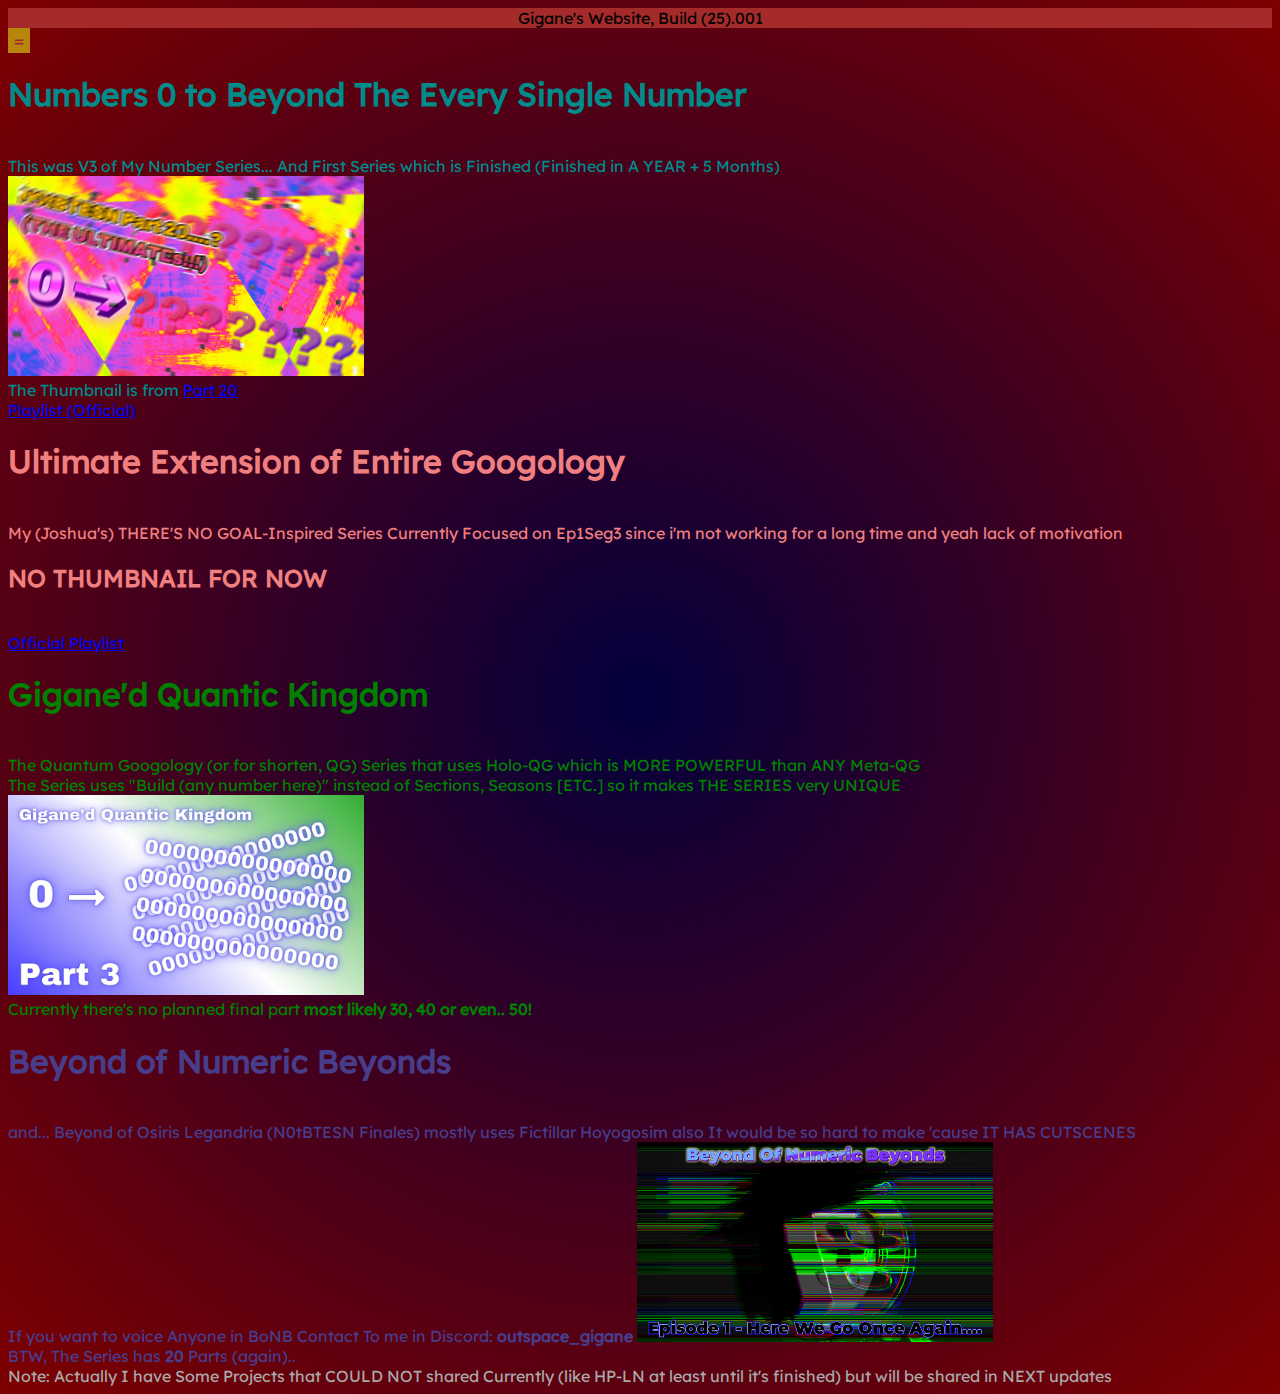
==== projects.html @ b03370f0 "Add files via upload" ====
<!DOCTYPE html>
<html lang="en">
<head>
    <meta charset="UTF-8">
    <meta name="viewport" content="width=device-width, initial-scale=1.0">
    <title>Gigane's Website</title>
    <link rel="stylesheet" href="style.css">
    <link rel="icon" type="image/webp" href="images/unnamed.webp">
</head>
<body>
    <div class="INTRO">Gigane's Website, Build (25).001</div>
    
    <div class="dropdown">
        <button class="button1">=</button>
        <div class="contents">
            <a href="index.html">Main page</a>
            <a href="projects.html">Projects</a>
            <a href="shoutouts.html">Shoutout to Peoples... 'Cause Why not? :D</a>
        </div>
    </div>

    <div class="OLD_FINISHED">
        <div class="N0tBTESN">
            <h1> Numbers 0 to Beyond The Every Single Number</h1> <br>
            This was V3 of My Number Series... And First Series which is Finished (Finished in A YEAR + 5 Months) <br>
            <img src="images/Snapshot.PNG" alt="N0tBTESN_Part 20 Thumbnail" height="200"> <br>
            The Thumbnail is from <a href="https://youtu.be/wm73B1uxVGk?si=tBv9TNC5SyvW381q">Part 20</a> <br>
            <a href="https://www.youtube.com/playlist?list=PLgxVeaKIYFrdxbIsql98qXIhoVwXciTE7">Playlist (Official)</a> <br>
        </div>
    </div>

    <div class="UEoEG">
        <h1>Ultimate Extension of Entire Googology</h1> <br>
        My (Joshua's) THERE'S NO GOAL-Inspired Series Currently Focused on Ep1Seg3 
        since i'm not working for a long time and yeah lack of motivation <br>
        <h2> NO THUMBNAIL FOR NOW </h2> <br>
        <a href="https://www.youtube.com/playlist?list=PLgxVeaKIYFrccUVPBRERg4RAsoRIzpdoM">Official Playlist</a>
    </div>

    <div class="GQK">
        <h1>Gigane'd Quantic Kingdom</h1> <br>
        The Quantum Googology (or for shorten, QG) Series that uses Holo-QG which is MORE POWERFUL
        than ANY Meta-QG <br>
        The Series uses "Build (any number here)" instead of Sections, Seasons [ETC.] so it makes THE SERIES very UNIQUE <br>
        <img src="images/0 → 0(1).jpg" alt="Thumbnail of Part 3" height="200"> <br>
        Currently there's no planned final part <b> most likely 30, 40 or even.. 50! </b> <br>
    </div>

    <div class="BoNB">
        <h1>Beyond of Numeric Beyonds</h1> <br>
        and... Beyond of Osiris Legandria (N0tBTESN Finales) mostly uses Fictillar Hoyogosim also It would be so hard to make 'cause IT HAS CUTSCENES <br>
        If you want to voice Anyone in BoNB Contact To me in Discord: <b>outspace_gigane</b>

        <img src="images/Snapshot_1.PNG" alt="Part 1 Thumbnail" height="200"> <br>

        BTW, The Series has <b>20</b> Parts (again).. <br>
    </div>

    <div class="Notes">
        Note: Actually I have Some Projects that COULD NOT shared Currently (like HP-LN at least until it's finished) but will be shared in NEXT updates <br>
    </div>
</body>
</html>
---- style.css ----
body{
    background: radial-gradient(circle, rgba(3,0,61,1) 0%, rgba(126,0,0,1) 100%);
}

@font-face {
    font-family: Lexend;
    src: url(fonts/Lexend-Regular.ttf);
}

.INTRO {
    font-family: Lexend;
    animation-name: fade;
    text-align: center;
    animation-duration: 1s;
    animation-timing-function: ease-out;
    background: brown;
    
}

.introduction_of_Gigane{
    color: mediumvioletred;
    font-family: Lexend;
    animation-name: slide;
    animation-duration: 1s;
    animation-timing-function: ease-out;
}

.INFORMATION {
    font-family: Lexend;
    color: darkmagenta;
    animation-name: slide;
    animation-duration: 1.05s;
    animation-timing-function: ease-out;
}

@keyframes fade {
    0%{
        opacity: 0;
    }
    100%{
        opacity: 100;
    }
}

@keyframes slide {
    from {
        transform: translateX(-300px);
    }
    to {
        transform: translateX(0px);
    }
}

.dropdown .button1{
    font-family: Lexend;
    background-color: darkgoldenrod;
    color: brown;
    font-size: large;
    border: none;
    cursor: pointer;
    animation-name: fade1;
    animation-duration: 1s;
}

.dropdown a {
    display: block;
    color: lightpink;
    font-family: Lexend;
    padding: 10px 15px;
    animation-name: fade1;
    animation-duration: 0.5s;
}

.dropdown .contents{
    display: none;
    position: absolute;
    background-color: darkblue;
    min-width: 100px;
    box-shadow: 2px 2px 5px darkblue;
    animation-name: fade1;
    animation-duration: 0.5s;
}

.dropdown:hover .contents{
    display: block;
}

@keyframes fade1 {
    0% {
        opacity: 0;
    }
    100% {
        opacity: 100;
    }
}

.N0tBTESN {
    font-family: Lexend;
    color: darkcyan;
    animation-name: slide;
    animation-duration: 1s;
    animation-timing-function: ease-out;
}

.UEoEG{
    font-family: Lexend;
    color: lightcoral;
    animation-name: slide;
    animation-duration: 1.1s;
    animation-timing-function: ease-out;
}

.GQK {
    font-family: Lexend;
    color: green;
    animation: slide;
    animation-duration: 1.2s;
    animation-timing-function: ease-out;
}

.shoutouts{
    font-family: Lexend;
    color: yellow;
    animation: slide;
    animation-duration: 1s;
    animation-timing-function: ease-out;
}

.BoNB {
    font-family: Lexend;
    color: darkslateblue;
    animation: slide;
    animation-duration: 1.3s;
    animation-timing-function: ease-out;
}

.Notes {
    font-family: Lexend;
    color: darkgrey;
    animation: slide;
    animation-duration: 1.4s;
    animation-timing-function: ease-out;
}
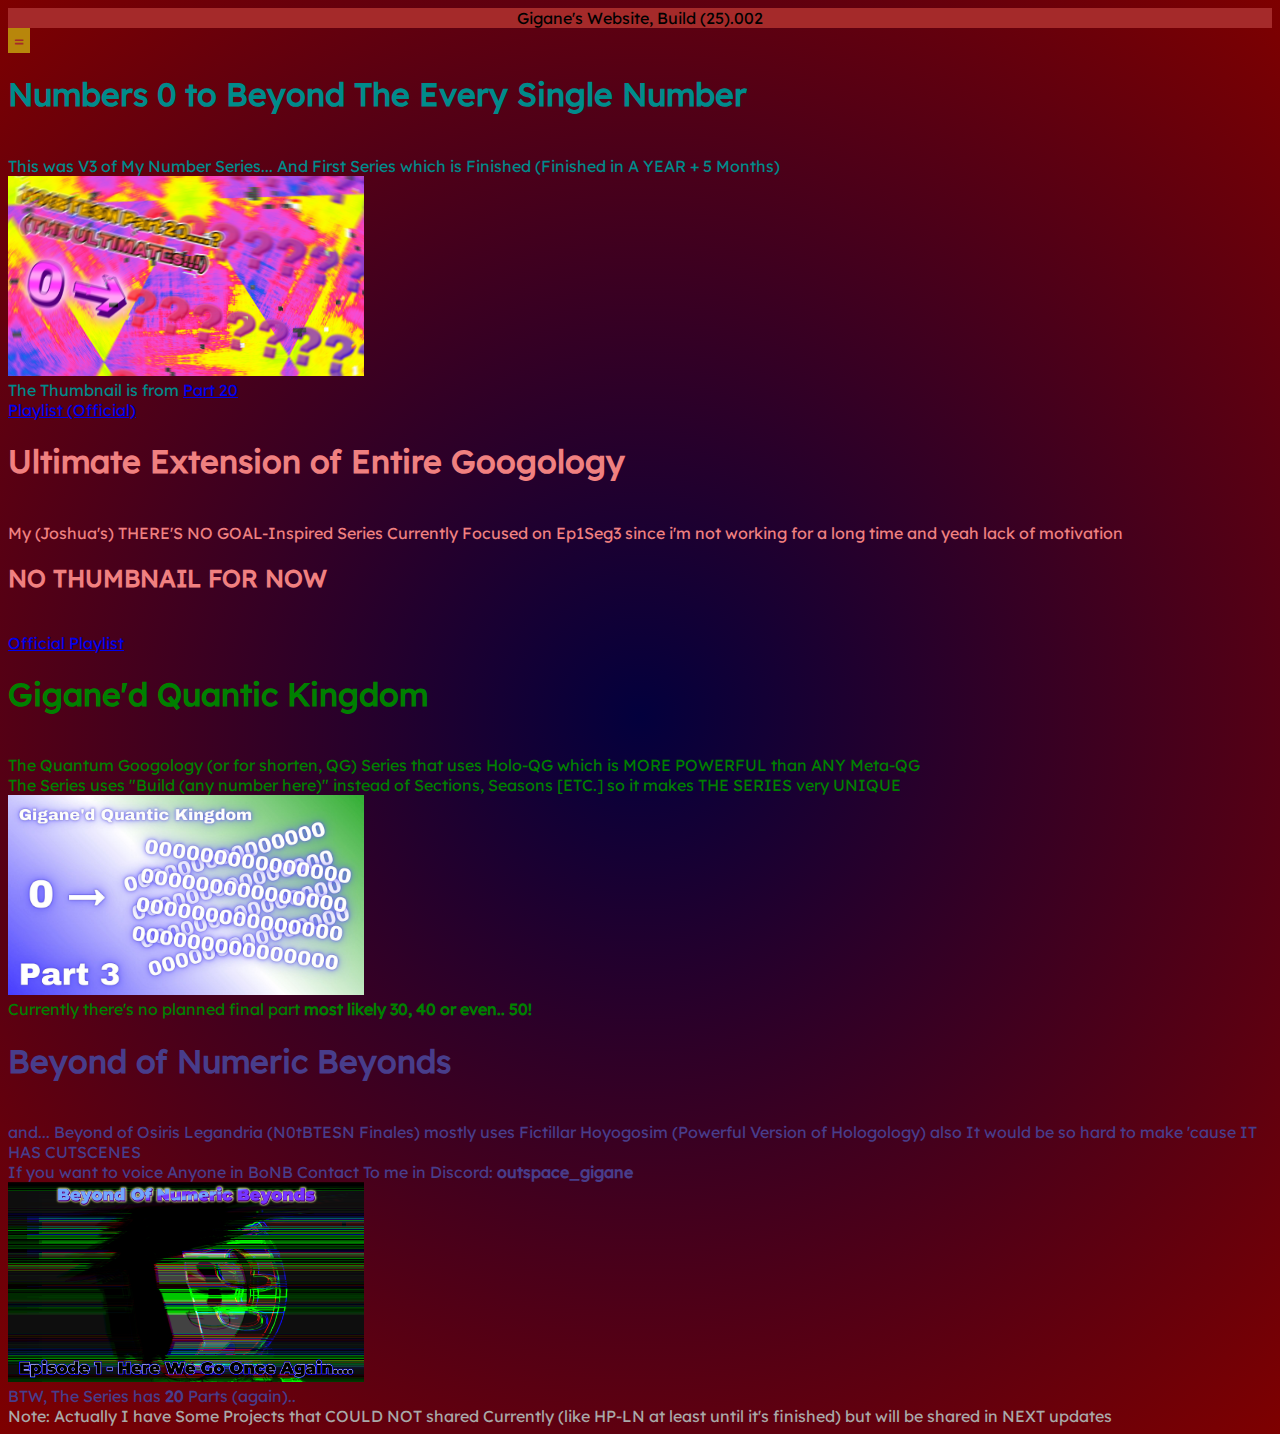
==== commit d7e90b83: "Add files via upload" ====
--- a/projects.html
+++ b/projects.html
@@ -8,7 +8,7 @@
     <link rel="icon" type="image/webp" href="images/unnamed.webp">
 </head>
 <body>
-    <div class="INTRO">Gigane's Website, Build (25).001</div>
+    <div class="INTRO">Gigane's Website, Build (25).002</div>
     
     <div class="dropdown">
         <button class="button1">=</button>
@@ -16,6 +16,7 @@
             <a href="index.html">Main page</a>
             <a href="projects.html">Projects</a>
             <a href="shoutouts.html">Shoutout to Peoples... 'Cause Why not? :D</a>
+            <a href="googologies.html">Googologies</a>
         </div>
     </div>
 
@@ -48,8 +49,8 @@
 
     <div class="BoNB">
         <h1>Beyond of Numeric Beyonds</h1> <br>
-        and... Beyond of Osiris Legandria (N0tBTESN Finales) mostly uses Fictillar Hoyogosim also It would be so hard to make 'cause IT HAS CUTSCENES <br>
-        If you want to voice Anyone in BoNB Contact To me in Discord: <b>outspace_gigane</b>
+        and... Beyond of Osiris Legandria (N0tBTESN Finales) mostly uses Fictillar Hoyogosim (Powerful Version of Hologology) also It would be so hard to make 'cause IT HAS CUTSCENES <br>
+        If you want to voice Anyone in BoNB Contact To me in Discord: <b>outspace_gigane</b> <br>
 
         <img src="images/Snapshot_1.PNG" alt="Part 1 Thumbnail" height="200"> <br>
 
--- a/style.css
+++ b/style.css
@@ -29,7 +29,15 @@
     font-family: Lexend;
     color: darkmagenta;
     animation-name: slide;
-    animation-duration: 1.05s;
+    animation-duration: 1.1s;
+    animation-timing-function: ease-out;
+}
+
+.Changelog {
+    font-family: Lexend;
+    color: darkorange;
+    animation: slide;
+    animation-duration: 1.2s;
     animation-timing-function: ease-out;
 }
 
@@ -140,4 +148,51 @@
     animation: slide;
     animation-duration: 1.4s;
     animation-timing-function: ease-out;
+}
+
+.navbar {
+    font-family: Lexend;
+    animation: slide;
+    animation-duration: 1s;
+    animation-timing-function: ease-out;
+}
+
+.DEF_googology {
+    font-family: Lexend;
+    color: red;
+    animation: slide;
+    animation-duration: 1.1s;
+    animation-timing-function: ease-out;
+}
+
+.DEF_FG {
+    font-family: Lexend;
+    color: red;
+    animation: slide;
+    animation-duration: 1.1s;
+    animation-timing-function: ease-out;
+}
+
+.Def_FH{
+    font-family: Lexend;
+    color: violet;
+    animation: slide;
+    animation-timing-function: ease-out;
+    animation-duration: 1.1s;
+}
+
+.def_QG{
+    font-family: Lexend;
+    color: peru;
+    animation: slide;
+    animation-timing-function: ease-out;
+    animation-duration: 1.1s;
+}
+
+.Creators {
+    font-family: Lexend;
+    color: peru;
+    animation: slide;
+    animation-timing-function: ease-out;
+    animation-duration: 1.2s;
 }